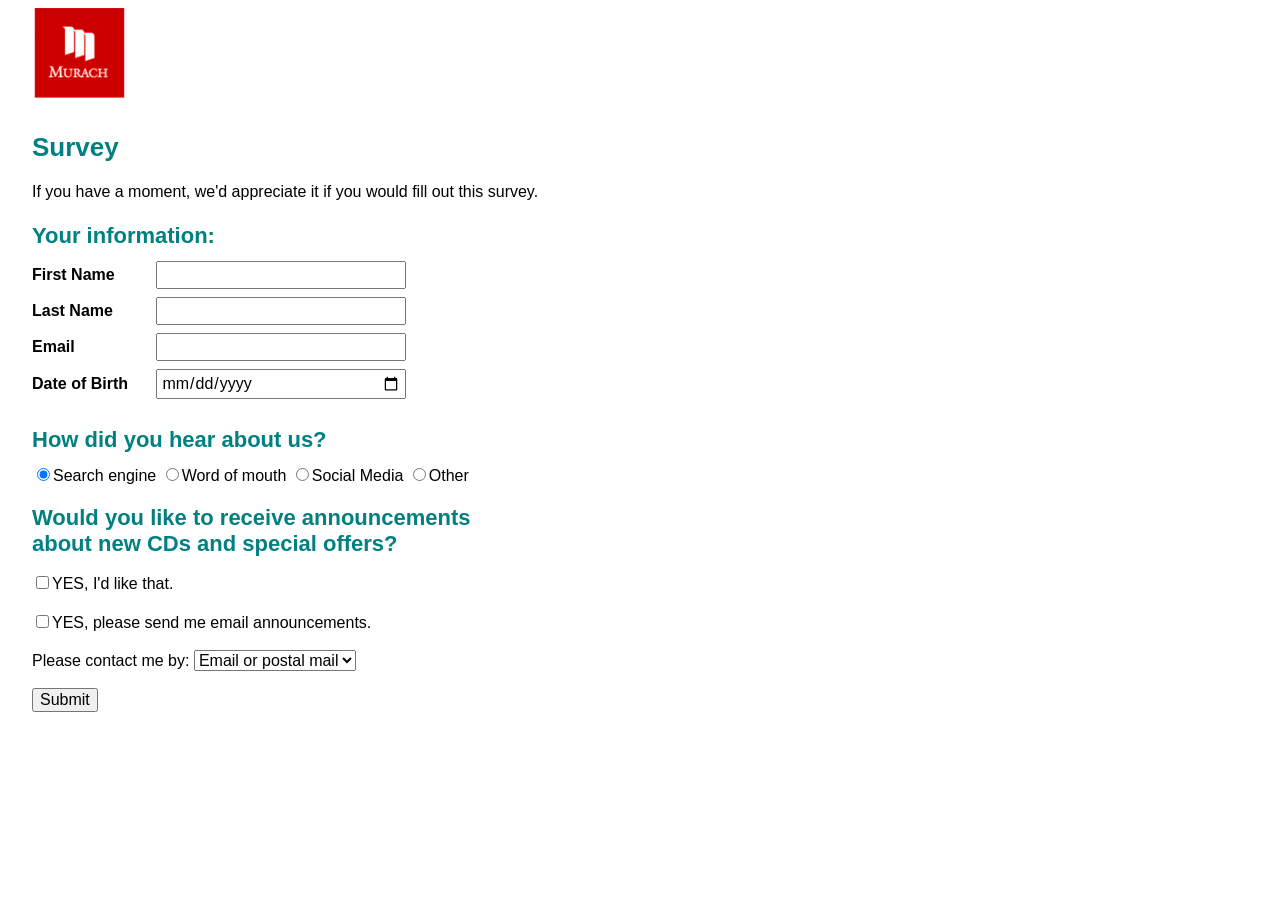
==== src/main/webapp/index.html @ abf8a0d0 "Initial commit" ====
<!DOCTYPE html>
<html lang="en">
<head>
    <meta charset="UTF-8">
    <meta name="viewport" content="width=device-width, initial-scale=1">
    <title>Survey</title>
    <link rel="stylesheet" href="styles/main.css">
</head>
<body>
    <img src="images/murachlogo.png" alt="Murach" width="120">
    <h1>Survey</h1>
    <p>If you have a moment, we'd appreciate it if you would fill out this survey.</p>

    <form action="survey" method="post">
        <h2>Your information:</h2>
        <div class="info">
            <label for="firstName">First Name</label>
            <input id="firstName" name="firstName" type="text" maxlength="80" required><br>
            <label for="lastName">Last Name</label>
            <input id="lastName" name="lastName" type="text" maxlength="80" required><br>
            <label for="email">Email</label>
            <input id="email" name="email" type="email" maxlength="254" required><br>
            <label for="dateOfBirth">Date of Birth</label>
            <input id="dateOfBirth" name="dateOfBirth" type="date" required>
        </div>

        <h2>How did you hear about us?</h2>
        <label><input type="radio" name="heardFrom" value="Search engine" checked>Search engine</label>
        <label><input type="radio" name="heardFrom" value="Word of mouth">Word of mouth</label>
        <label><input type="radio" name="heardFrom" value="Social Media">Social Media</label>
        <label><input type="radio" name="heardFrom" value="Other">Other</label>

        <h2>Would you like to receive announcements<br>about new CDs and special offers?</h2>
        <p><label><input type="checkbox" name="wantsUpdates" value="yes">YES, I'd like that.</label></p>
        <p><label><input type="checkbox" name="emailAnnouncements" value="yes">YES, please send me email announcements.</label></p>
        <p>
            <label for="contactVia">Please contact me by:</label>
            <select id="contactVia" name="contactVia">
                <option>Email or postal mail</option>
                <option>Email only</option>
                <option>Postal mail only</option>
            </select>
        </p>
        <input type="submit" value="Submit">
    </form>
</body>
</html>
---- src/main/webapp/styles/main.css ----
body {
    font-family: Arial, sans-serif;
    font-size: 16px;
    max-width: 600px;
    margin: 0 32px 24px;
}
h1, h2 { color: teal; }
h1 { font-size: 26px; }
h2 { font-size: 22px; margin: 20px 0 12px; }
p { line-height: 1.4; }
.info label {
    display: inline-block;
    width: 120px;
    font-weight: bold;
}
.info input {
    width: 250px;
    max-width: 100%;
    box-sizing: border-box;
    margin-bottom: 8px;
    padding: 3px;
}
input, select { font: inherit; }
table { width: 100%; border-collapse: collapse; }
th, td { border: 1px solid #bbb; padding: 8px; text-align: left; overflow-wrap: anywhere; }
a { color: teal; }
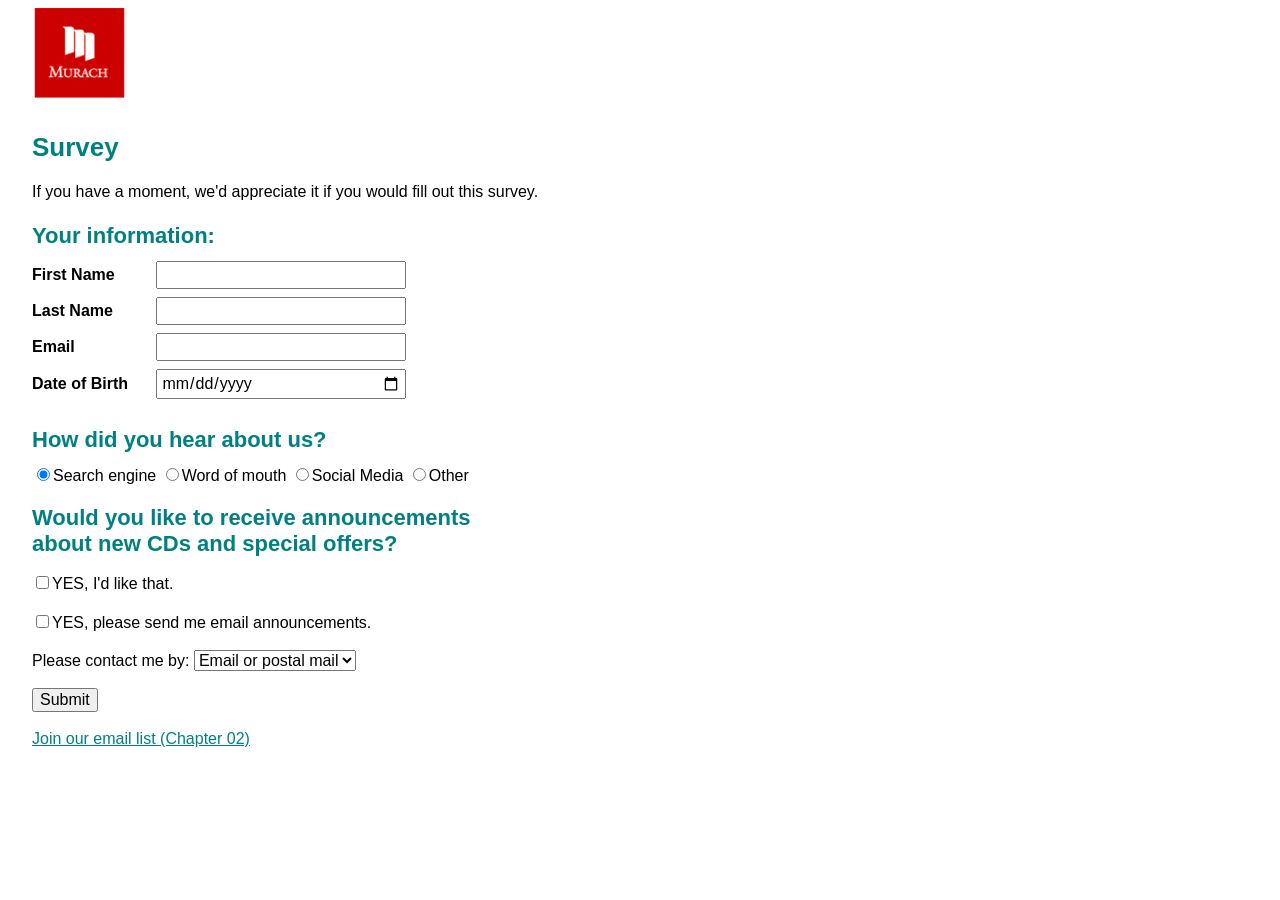
==== commit fde11773: "Add email list example and use models without DTO or database" ====
--- a/src/main/webapp/index.html
+++ b/src/main/webapp/index.html
@@ -43,5 +43,6 @@
         </p>
         <input type="submit" value="Submit">
     </form>
+    <p><a href="email/index.html">Join our email list (Chapter 02)</a></p>
 </body>
 </html>
